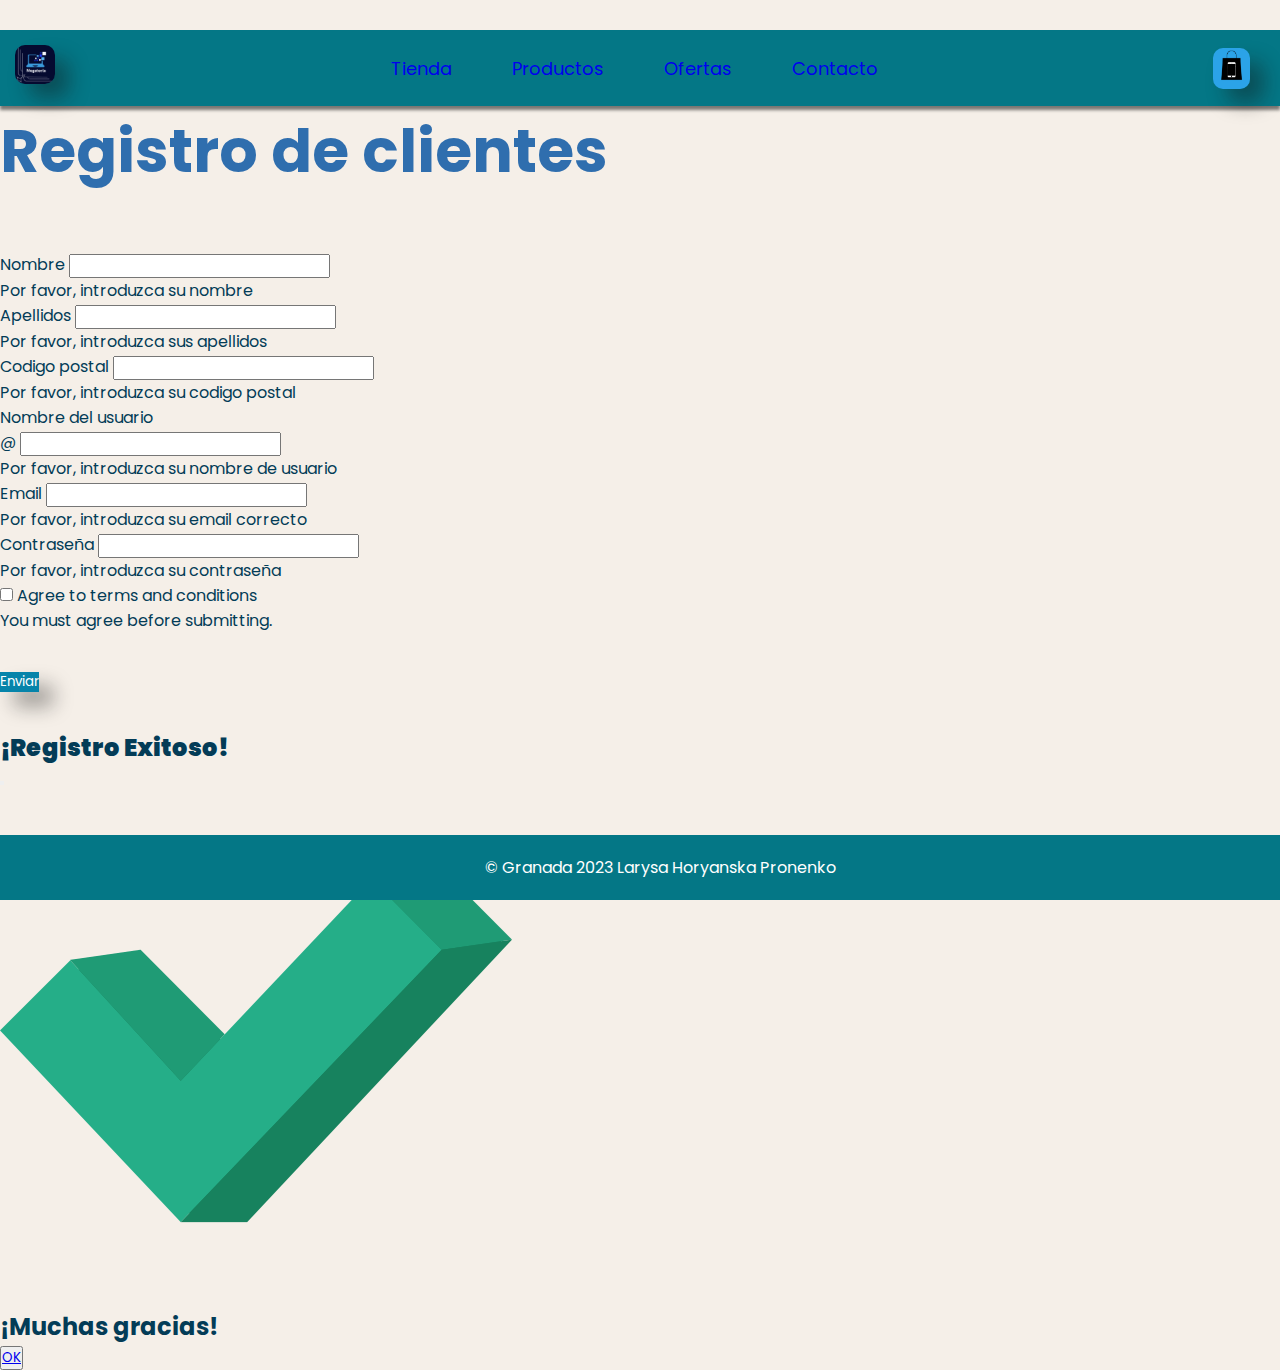
==== contacto.html @ dc383a8f "Update contacto.html" ====
<!DOCTYPE html>
<html lang="en">
  <head>
    <meta charset="UTF-8" />
    <meta http-equiv="X-UA-Compatible" content="IE=edge" />
    <meta name="viewport" content="width=device-width, initial-scale=1.0" />
    <link rel="preconnect" href="https://fonts.googleapis.com" />
    <link rel="preconnect" href="https://fonts.gstatic.com" crossorigin />
    <link
      href="https://fonts.googleapis.com/css2?family=Poppins&display=swap"
      rel="stylesheet"
    />
    <link
      href="https://cdn.jsdelivr.net/npm/bootstrap@5.0.2/dist/css/bootstrap.min.css"
      rel="stylesheet"
      integrity="sha384-EVSTQN3/azprG1Anm3QDgpJLIm9Nao0Yz1ztcQTwFspd3yD65VohhpuuCOmLASjC"
      crossorigin="anonymous"
    />
    <link rel="stylesheet" href="contacto.css" />
    <script
      src="https://cdn.jsdelivr.net/npm/bootstrap@5.3.1/dist/js/bootstrap.bundle.min.js"
      integrity="sha384-HwwvtgBNo3bZJJLYd8oVXjrBZt8cqVSpeBNS5n7C8IVInixGAoxmnlMuBnhbgrkm"
      crossorigin="anonymous"
    ></script>
    <title>Contacto</title>
  </head>
  <body style="background-color: rgb(245, 239, 232)">
    <div class="container-fluid">
      <header class="header">
        <div class="logo">
          <a href="index.html">
            <img
              src="./imagenes/logo2.png"
              alt="Tienda de informatica online Megatecla"
          /></a>
        </div>

        <div class="header-nav">
          <ul class="nav">
            <li class="nav-element">
              <a href="index.html">Tienda</a>
            </li>
            <li class="nav-element">
              <a href="productos.html">Productos</a>
            </li>
            <li class="nav-element">
              <a href="ofertas.html">Ofertas</a>
            </li>
            <li class="nav-element">
              <a href="contacto.html">Contacto</a>
            </li>
          </ul>
        </div>

        <div class="basket">
          <a href="#"
            ><img src="./imagenes/cesta.png" alt="Cesta_de_la_compra"
          /></a>
        </div>
      </header>

      <div class="text-center mt-5" style="color: rgb(47, 110, 174)">
        <h1>Registro de clientes</h1>
      </div>

      <div class="container-sm">
        <form class="row g-3 needs-validation" novalidate>
          <div class="col-md-4">
            <label for="validationCustom01" class="form-label">Nombre</label>
            <input
              type="text"
              class="form-control"
              id="validationCustom01"
              required
            />
            <div class="invalid-feedback">Por favor, introduzca su nombre</div>
          </div>
          <div class="col-md-4">
            <label for="validationCustom02" class="form-label">Apellidos</label>
            <input
              type="text"
              class="form-control"
              id="validationCustom02"
              required
            />
            <div class="invalid-feedback">
              Por favor, introduzca sus apellidos
            </div>
          </div>

          <div class="col-md-4">
            <label for="validationCustom01" class="form-label"
              >Codigo postal</label
            >
            <input
              type="number"
              class="form-control"
              id="validationCustom01"
              required
            />
            <div class="invalid-feedback">
              Por favor, introduzca su codigo postal
            </div>
          </div>

          <div class="col-md-4">
            <label for="validationCustomUsername" class="form-label"
              >Nombre del usuario</label
            >
            <div class="input-group has-validation">
              <span class="input-group-text" id="inputGroupPrepend">@</span>
              <input
                type="text"
                class="form-control"
                id="validationCustomUsername"
                aria-describedby="inputGroupPrepend"
                required
              />
              <div class="invalid-feedback">
                Por favor, introduzca su nombre de usuario
              </div>
            </div>
          </div>
          <div class="col-md-4">
            <label for="validationCustom03" class="form-label">Email</label>
            <input
              type="email"
              class="form-control"
              id="validationCustom03"
              required
            />
            <div class="invalid-feedback">
              Por favor, introduzca su email correcto
            </div>
          </div>

          <div class="col-md-4">
            <label for="validationCustom05" class="form-label"
              >Contraseña</label
            >
            <input
              type="password"
              class="form-control"
              id="validationCustom05"
              required
            />
            <div class="invalid-feedback">
              Por favor, introduzca su contraseña
            </div>
          </div>
          <div class="col-12">
            <div class="form-check">
              <input
                class="form-check-input"
                type="checkbox"
                value=""
                id="invalidCheck"
                required
              />
              <label class="form-check-label" for="invalidCheck">
                Agree to terms and conditions
              </label>
              <div class="invalid-feedback">
                You must agree before submitting.
              </div>
            </div>
          </div>
          <div class="col-12">
            <button class="btn btn-primary" type="submit">Enviar</button>
          </div>
        </form>

        <!-- <form class="row g-1 mt-5" id="forma">
          <div class="col-6">
            <img
              src="./imagenes/img31.jpg"
              class="img-thumbnail"
              alt="Seguridad de registro"
            />
          </div>

          <div class="col-6">
            <div class="row">
              <div class="col">
                <div class="form-floating">
                  <input
                    type="text"
                    class="form-control"
                    id="floating1"
                    placeholder="Nombre"
                    aria-label="Username"
                    aria-describedby="addon-wrapping"
                    required="required"
                  />
                  <label for="floating1"
                    ><abbr title="Campo obligatorio"></abbr>Nombre</label
                  >
                </div>
              </div>
            </div>

            <div class="row mt-3">
              <div class="col">
                <div class="form-floating">
                  <input
                    type="text"
                    class="form-control"
                    id="floating2"
                    placeholder="Apellidos"
                    aria-label="Username"
                    aria-describedby="addon-wrapping"
                    required="required"
                  />
                  <label for="floating2"
                    ><abbr title="Campo obligatorio"></abbr>Apellidos</label
                  >
                </div>
              </div>
            </div>
            <div class="row mt-3">
              <div class="col">
                <div class="form-floating">
                  <input
                    type="text"
                    class="form-control"
                    id="floating3"
                    placeholder="Direccion"
                    aria-label="Username"
                    aria-describedby="addon-wrapping"
                    required="required"
                  />
                  <label for="floating3"
                    ><abbr title="Campo obligatorio"></abbr>Direccion</label
                  >
                </div>
              </div>
            </div>

            <div class="row mt-3">
              <div class="col">
                <div class="form-floating">
                  <input
                    type="email"
                    class="form-control"
                    id="floating4"
                    placeholder="Email"
                    aria-label=""
                    aria-describedby="addon-wrapping"
                    pattern="[a-z0-9._%+-]+@[a-z0-9.-]+\.[a-z]{2,4}$"
                    required="required"
                  />
                  <label for="floating4"
                    ><abbr title="Campo obligatorio"></abbr>Email</label
                  >
                </div>
              </div>
            </div>

            <div class="row mt-3">
              <div class="col">
                <div class="form-floating">
                  <input
                    type="text"
                    class="form-control"
                    id="floating5"
                    placeholder="Nombre del usuario"
                    aria-label="Username"
                    aria-describedby="addon-wrapping"
                    required="required"
                  />
                  <label for="floating5"
                    ><abbr title="Campo obligatorio"></abbr>Nombre del
                    usuario</label
                  >
                </div>
              </div>
            </div>

            <div class="row mt-3">
              <div class="col">
                <div class="form-floating">
                  <input
                    type="password"
                    class="form-control"
                    id="floating6"
                    placeholder="Contraseña"
                    aria-label="Username"
                    aria-describedby="addon-wrapping"
                    required="required"
                  />
                  <label for="floating6"
                    ><abbr title="Campo obligatorio"></abbr>Contraseña</label
                  >
                </div>
              </div>
            </div>

            <div class="row g-2 mt-5" style="padding-left: 30px">
              <p>
                Me gustaria recibir las promociones de la tienda "Megatecla"
              </p>
              <div class="form-check form-switch">
                <input
                  class="form-check-input"
                  type="checkbox"
                  id="mySwitch"
                  value="yes"
                  checked
                />
                <label class="form-check-label" for="mySwitch">No / Si</label>
              </div>
            </div>
            <div class="row mt-2">
              <div class="col">
                <div class="d-grid gap-2 col-10 mx-auto">
                  Añadimos data... para conectar con ventana modal-->
        <!-- <button
                    class="btn btn-sm btn-responsive"
                    data-bs-toggle="modal"
                    data-bs-target="#miModal"
                    style="background-color: rgb(245, 239, 232)"
                    type="submit"
                    value="submit"
                  >
                    <img
                      src="./imagenes/img.png"
                      alt="Registrate en tienda Megatecla"
                      width="120px"
                      class="rounded-3 d-inline-block align-text-top"
                    />
                  </button>
                </div>
              </div>
            </div>
          </div>
        </form> -->
      </div>

      <!--Creamos un div para modal ,clase fade hace aparicion mas suave-->
      <div
        class="modal fade"
        id="miModal"
        tabindex="-1"
        role="dialog"
        aria-hidden="true"
        area-labelledby="modalTitle"
      >
        <!--Para centrar usamos modal-dialog-centered-->
        <div class="modal-dialog modal-dialog-centered">
          <div class="modal-content">
            <div class="modal-header">
              <!--Para centrar texto usamos clase mx-auto-->
              <h2 class="modal-title mx-auto" id="modalTitle">
                <b>¡Registro Exitoso!</b>
              </h2>
              <button
                type="button"
                class="btn-close"
                data-bs-dismiss="modal"
                area-label="Close"
              ></button>
            </div>
            <div class="modal-body">
              <div class="container-border">
                <!--Para centrar imagen , lo convertimos en bloque d-block y centramos mx-auto-->
                <img
                  src="./imagenes/registro.png"
                  class="img-fluid d-block mx-auto"
                  alt="Registrado con exito"
                />
              </div>
              <h2 class="text-center">¡Muchas gracias!</h2>
            </div>
            <div class="modal-footer">
              <button
                type="button"
                class="btn btn-success"
                data-bs-dismiss="modal"
              >
                <a href="index.html">OK</a>
              </button>
            </div>
          </div>
        </div>
      </div>
      <footer>
        <p>
          &copy; Granada 2023
          <a href="https://www.linkedin.com/in/larysahoryanskapronenko/">
            Larysa Horyanska Pronenko</a
          >
        </p>
      </footer>
    </div>
    <script src="contacto.js"></script>
  </body>
</html>
---- contacto.css ----
* {
  margin: 0;
  padding: 0;
  font-family: "Poppins";
}

body {
  color: rgb(3, 60, 87);
}

.container-fluid {
  max-width: 100%;
  margin: auto;
  padding: 0;
}

.header {
  background-color: rgb(4, 119, 134);
  display: flex;
  justify-content: space-between;
  align-items: center;
  box-shadow: 0px 4px 3px rgba(0, 0, 0, 0.5);
  /* si queremos haser nav-bar pegado a top de la pagina
    position:fixed;
    z-index:1000;
    top:30px;
    /*max-width:1000px;*/
  /*left:0;*/
  width: 100%;
  margin-top: 30px;
}

.logo img {
  width: 40px;
  border-radius: 10px;
  box-shadow: 14px 14px 20px 0 rgba(20, 20, 20, 0.4);
  margin: 15px;
}

.nav {
  display: flex;
  justify-content: space-around;
  list-style: none;
  gap: 60px;
}
.nav li {
  font-size: 18px;
}

.nav li a {
  text-decoration: none;
}

.nav li a:visited {
  color: white;
}

.basket a {
  font-size: 18px;
  font-family: "Poppins";
  color: white;
  text-decoration: none;
  margin-right: 15px;
  display: flex;
  justify-content: space-between;
  align-items: center;
}

.basket img {
  width: 37px;
  border-radius: 10px;
  margin: 15px;
  box-shadow: 14px 14px 20px 0 rgba(20, 20, 20, 0.4);
}
div h1 {
  font-size: 60px;
  font-weight: bold;
  margin-bottom: 3.5rem;
}

.btn-primary {
  color: #fff;
  background-color: rgb(6, 132, 170);
  margin: 3% auto;
  align-self: center;
  align-items: center;
  border: none;
  box-shadow: 14px 14px 20px 0 rgba(20, 20, 20, 0.4);
}
/* Quitamos bordes de buton que aparacen cuando esta activo */
.btn:focus {
  background-color: rgb(189, 9, 54);
  outline: none;
  box-shadow: none;
}
.btn-primary:hover {
  background-color: rgb(3, 60, 87);
  box-shadow: 14px 14px 20px 0 rgba(20, 20, 20, 0.4);
}

footer {
  background-color: rgb(4, 119, 134);
  color: white;
  text-align: center;
  padding: 20px;
  position: fixed;
  z-index: 1000;
  bottom: 0;
  /*max-width:1000px;*/
  left: 0;
  width: 100%;
}

footer p a {
  color: white;
  text-decoration: none;
}
footer p:hover {
  color: white;
  text-decoration: none;
}
/*
.modal-header,
.modal-footer {
  border: none;
}

button,
a {
  text-decoration: none;
  color: white;
}
button,
a:hover {
  text-decoration: none;
  color: white;
}
h2 {
  color: rgb(6, 132, 170);
} */

@media (max-width: 700px) {
  div h1 {
    font-size: 46px;
  }
  .nav {
    gap: 10px;
    display: flex;
    flex-direction: column;
    align-items: center;
  }
}
/* .header {
    display: flex;
    justify-content: space-around;
  }
  ul {
    display: flex;
    flex-direction: column;
    align-items: center;
  }

  #forma {
    display: flex;
    flex-direction: column;
    align-items: center;
  }
  .nav {
    display: flex;
    flex-direction: column;
    gap: 10px;
  }
  .btn-responsive {
    width: 100%;
  }
  .btn img {
    width: 100%;
  }
  #floating5 {
    font-size: 14px !important;
  }
  label,
  .rounded-3 {
    font-size: 14px;
    min-width: 90% !important;
  }
} */
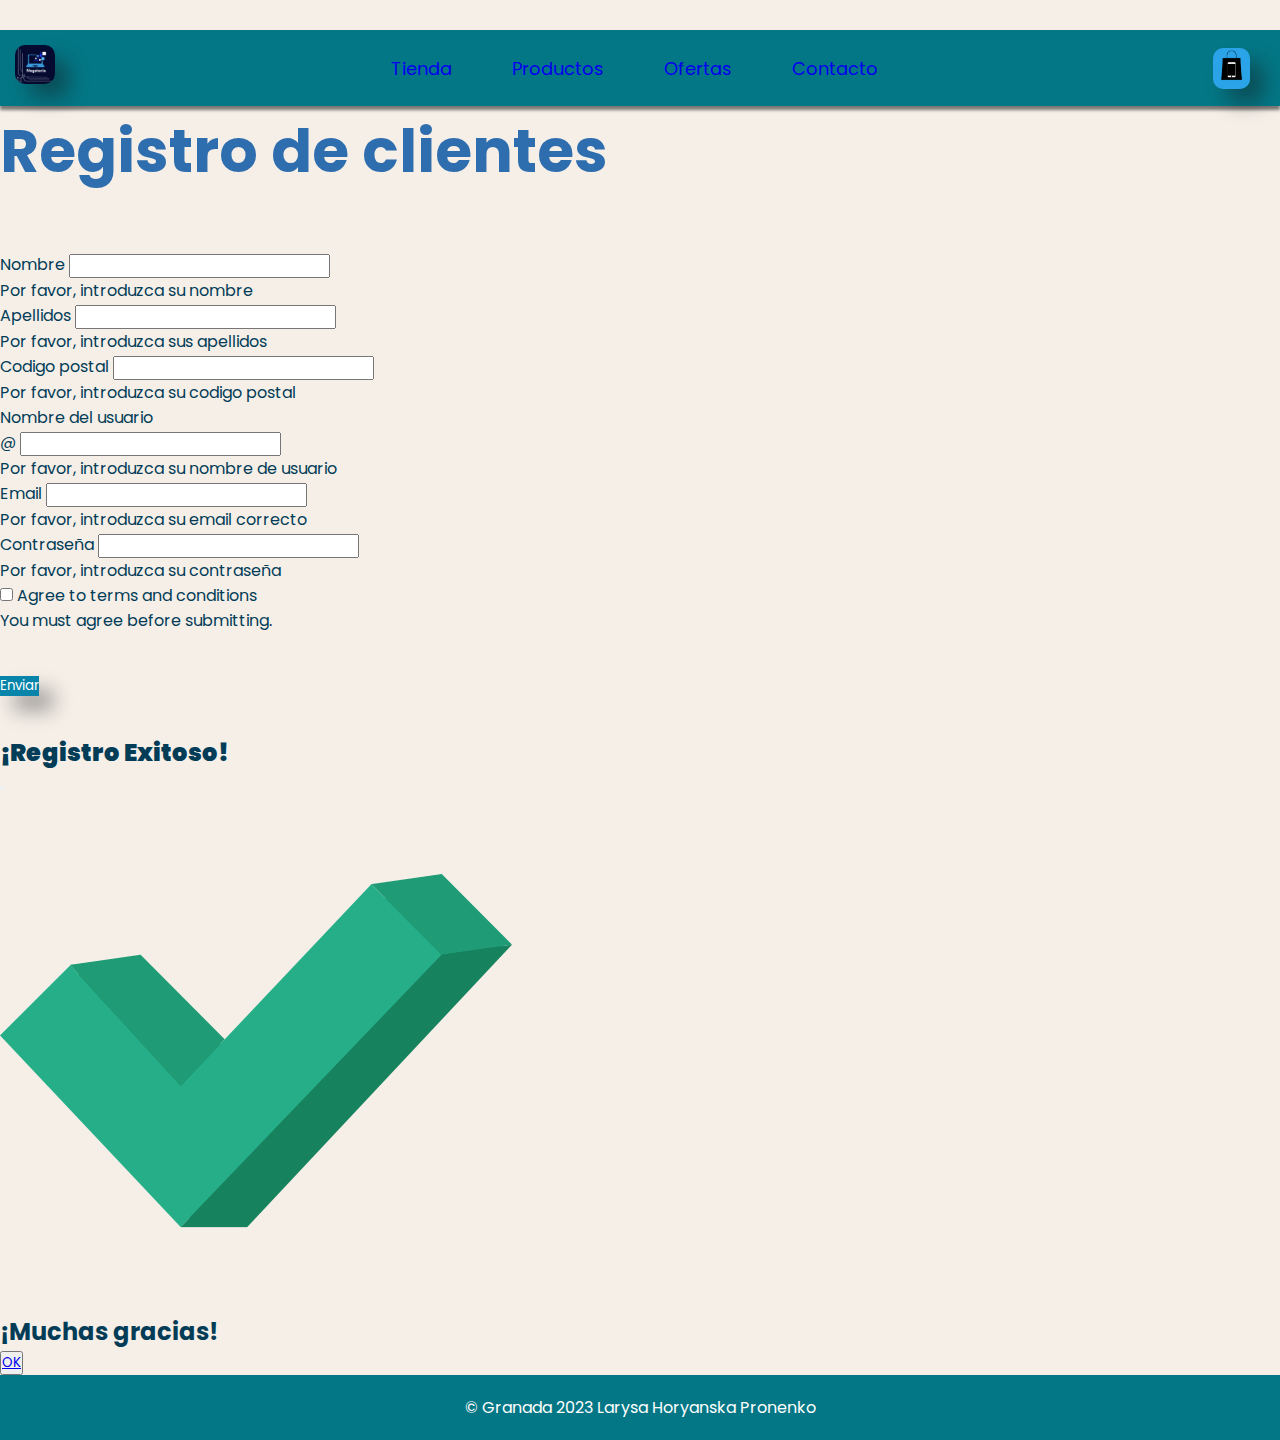
==== commit 06d2ba93: "boton" ====
--- a/contacto.html
+++ b/contacto.html
@@ -165,7 +165,7 @@
               </div>
             </div>
           </div>
-          <div class="col-12">
+          <div class="col-1">
             <button class="btn btn-primary" type="submit">Enviar</button>
           </div>
         </form>
--- a/contacto.css
+++ b/contacto.css
@@ -77,12 +77,15 @@
   font-weight: bold;
   margin-bottom: 3.5rem;
 }
-
+.col-1 {
+  align-self: center;
+  align-items: center;
+  margin: 3% auto;
+}
 .btn-primary {
   color: #fff;
   background-color: rgb(6, 132, 170);
-  margin: 3% auto;
-  align-self: center;
+
   align-items: center;
   border: none;
   box-shadow: 14px 14px 20px 0 rgba(20, 20, 20, 0.4);
@@ -103,12 +106,6 @@
   color: white;
   text-align: center;
   padding: 20px;
-  position: fixed;
-  z-index: 1000;
-  bottom: 0;
-  /*max-width:1000px;*/
-  left: 0;
-  width: 100%;
 }
 
 footer p a {
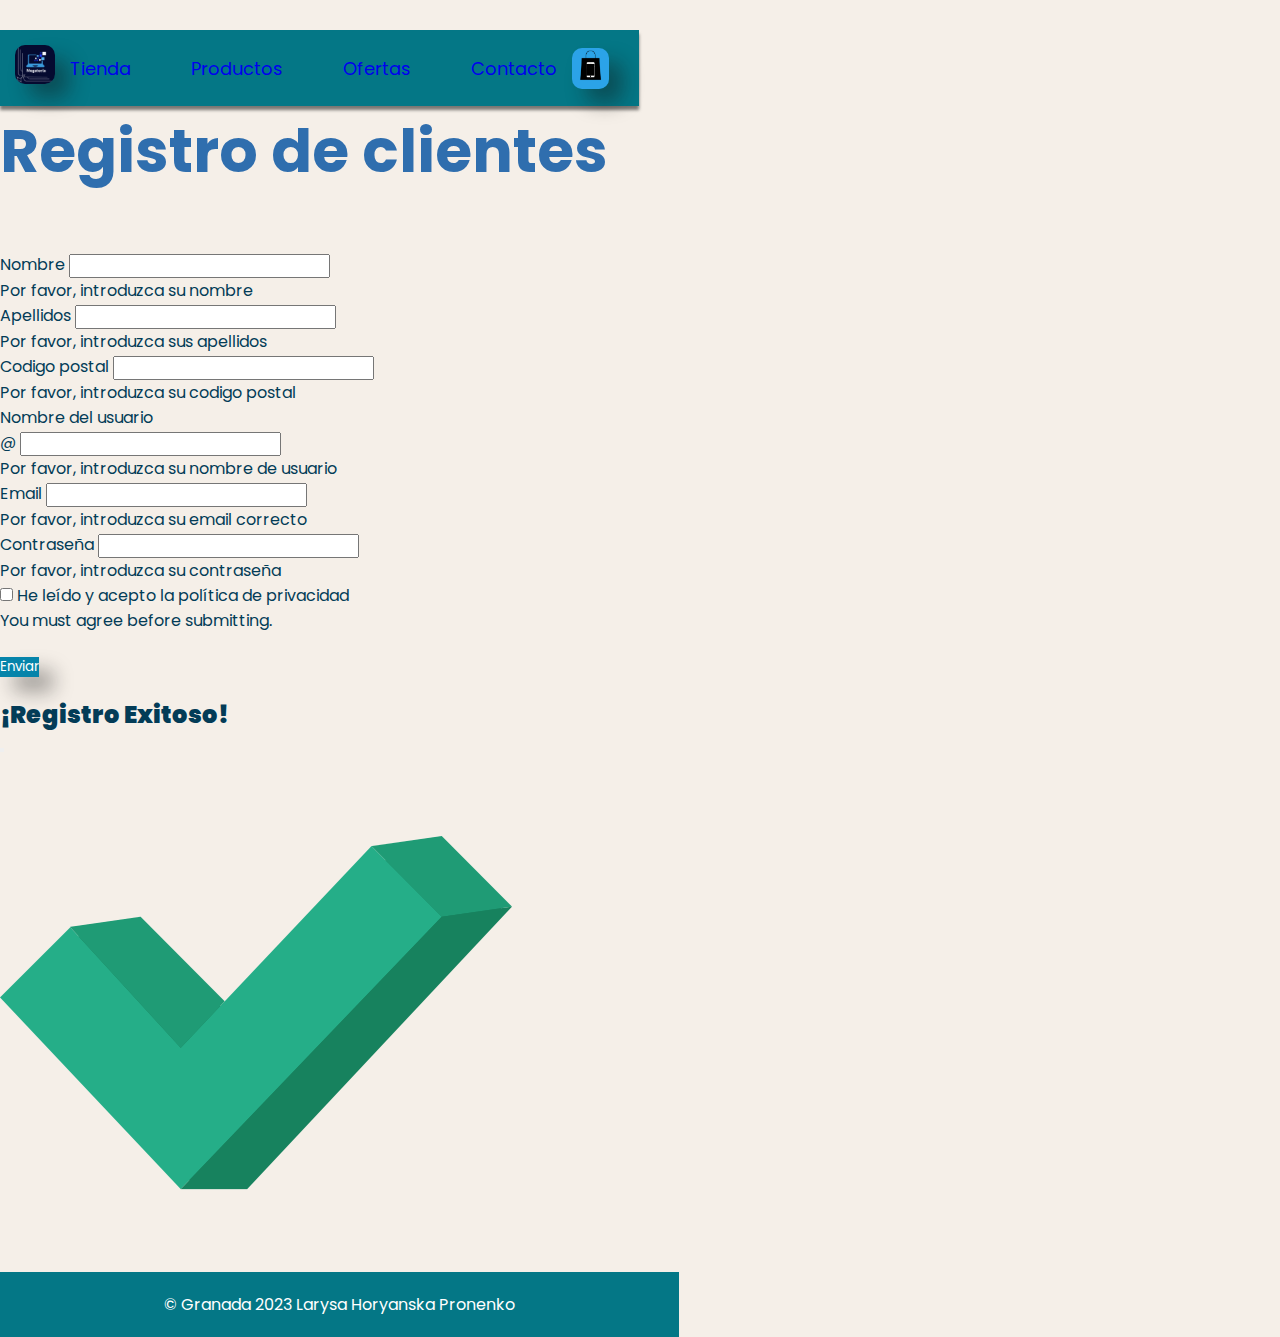
==== commit bde6465f: "politica privacidad" ====
--- a/contacto.html
+++ b/contacto.html
@@ -158,7 +158,7 @@
                 required
               />
               <label class="form-check-label" for="invalidCheck">
-                Agree to terms and conditions
+                He leído y acepto la política de privacidad
               </label>
               <div class="invalid-feedback">
                 You must agree before submitting.
--- a/contacto.css
+++ b/contacto.css
@@ -12,6 +12,7 @@
   max-width: 100%;
   margin: auto;
   padding: 0;
+  position: absolute;
 }
 
 .header {
@@ -78,8 +79,6 @@
   margin-bottom: 3.5rem;
 }
 .col-1 {
-  align-self: center;
-  align-items: center;
   margin: 3% auto;
 }
 .btn-primary {
@@ -106,13 +105,17 @@
   color: white;
   text-align: center;
   padding: 20px;
+  position: absolute;
+  bottom: 0;
+  width: 100%;
 }
 
 footer p a {
   color: white;
   text-decoration: none;
 }
-footer p:hover {
+footer p:hover,
+footer a:hover {
   color: white;
   text-decoration: none;
 }
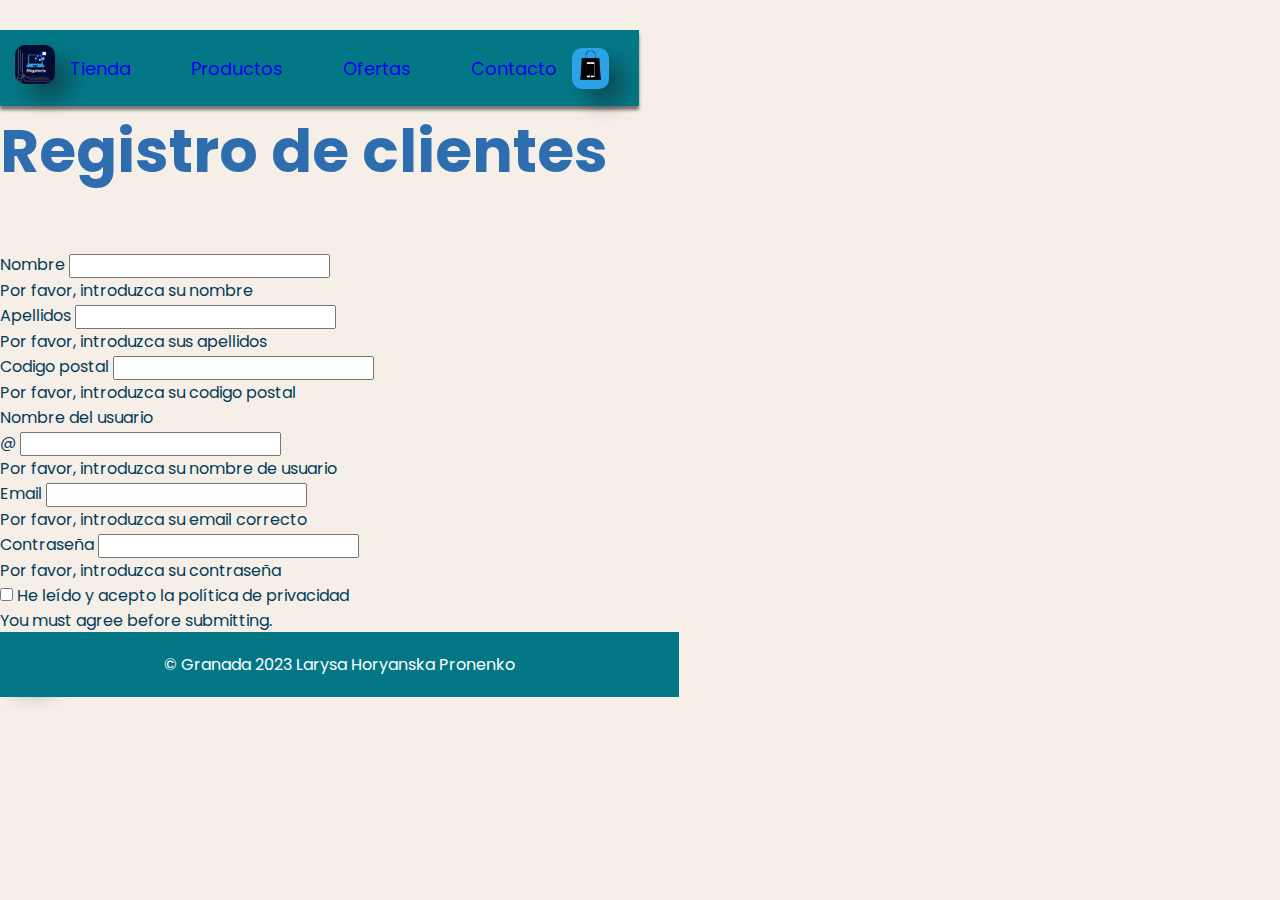
==== commit 8d8fab9b: "Update contacto.html" ====
--- a/contacto.html
+++ b/contacto.html
@@ -169,220 +169,8 @@
             <button class="btn btn-primary" type="submit">Enviar</button>
           </div>
         </form>
-
-        <!-- <form class="row g-1 mt-5" id="forma">
-          <div class="col-6">
-            <img
-              src="./imagenes/img31.jpg"
-              class="img-thumbnail"
-              alt="Seguridad de registro"
-            />
-          </div>
-
-          <div class="col-6">
-            <div class="row">
-              <div class="col">
-                <div class="form-floating">
-                  <input
-                    type="text"
-                    class="form-control"
-                    id="floating1"
-                    placeholder="Nombre"
-                    aria-label="Username"
-                    aria-describedby="addon-wrapping"
-                    required="required"
-                  />
-                  <label for="floating1"
-                    ><abbr title="Campo obligatorio"></abbr>Nombre</label
-                  >
-                </div>
-              </div>
-            </div>
-
-            <div class="row mt-3">
-              <div class="col">
-                <div class="form-floating">
-                  <input
-                    type="text"
-                    class="form-control"
-                    id="floating2"
-                    placeholder="Apellidos"
-                    aria-label="Username"
-                    aria-describedby="addon-wrapping"
-                    required="required"
-                  />
-                  <label for="floating2"
-                    ><abbr title="Campo obligatorio"></abbr>Apellidos</label
-                  >
-                </div>
-              </div>
-            </div>
-            <div class="row mt-3">
-              <div class="col">
-                <div class="form-floating">
-                  <input
-                    type="text"
-                    class="form-control"
-                    id="floating3"
-                    placeholder="Direccion"
-                    aria-label="Username"
-                    aria-describedby="addon-wrapping"
-                    required="required"
-                  />
-                  <label for="floating3"
-                    ><abbr title="Campo obligatorio"></abbr>Direccion</label
-                  >
-                </div>
-              </div>
-            </div>
-
-            <div class="row mt-3">
-              <div class="col">
-                <div class="form-floating">
-                  <input
-                    type="email"
-                    class="form-control"
-                    id="floating4"
-                    placeholder="Email"
-                    aria-label=""
-                    aria-describedby="addon-wrapping"
-                    pattern="[a-z0-9._%+-]+@[a-z0-9.-]+\.[a-z]{2,4}$"
-                    required="required"
-                  />
-                  <label for="floating4"
-                    ><abbr title="Campo obligatorio"></abbr>Email</label
-                  >
-                </div>
-              </div>
-            </div>
-
-            <div class="row mt-3">
-              <div class="col">
-                <div class="form-floating">
-                  <input
-                    type="text"
-                    class="form-control"
-                    id="floating5"
-                    placeholder="Nombre del usuario"
-                    aria-label="Username"
-                    aria-describedby="addon-wrapping"
-                    required="required"
-                  />
-                  <label for="floating5"
-                    ><abbr title="Campo obligatorio"></abbr>Nombre del
-                    usuario</label
-                  >
-                </div>
-              </div>
-            </div>
-
-            <div class="row mt-3">
-              <div class="col">
-                <div class="form-floating">
-                  <input
-                    type="password"
-                    class="form-control"
-                    id="floating6"
-                    placeholder="Contraseña"
-                    aria-label="Username"
-                    aria-describedby="addon-wrapping"
-                    required="required"
-                  />
-                  <label for="floating6"
-                    ><abbr title="Campo obligatorio"></abbr>Contraseña</label
-                  >
-                </div>
-              </div>
-            </div>
-
-            <div class="row g-2 mt-5" style="padding-left: 30px">
-              <p>
-                Me gustaria recibir las promociones de la tienda "Megatecla"
-              </p>
-              <div class="form-check form-switch">
-                <input
-                  class="form-check-input"
-                  type="checkbox"
-                  id="mySwitch"
-                  value="yes"
-                  checked
-                />
-                <label class="form-check-label" for="mySwitch">No / Si</label>
-              </div>
-            </div>
-            <div class="row mt-2">
-              <div class="col">
-                <div class="d-grid gap-2 col-10 mx-auto">
-                  Añadimos data... para conectar con ventana modal-->
-        <!-- <button
-                    class="btn btn-sm btn-responsive"
-                    data-bs-toggle="modal"
-                    data-bs-target="#miModal"
-                    style="background-color: rgb(245, 239, 232)"
-                    type="submit"
-                    value="submit"
-                  >
-                    <img
-                      src="./imagenes/img.png"
-                      alt="Registrate en tienda Megatecla"
-                      width="120px"
-                      class="rounded-3 d-inline-block align-text-top"
-                    />
-                  </button>
-                </div>
-              </div>
-            </div>
-          </div>
-        </form> -->
       </div>
 
-      <!--Creamos un div para modal ,clase fade hace aparicion mas suave-->
-      <div
-        class="modal fade"
-        id="miModal"
-        tabindex="-1"
-        role="dialog"
-        aria-hidden="true"
-        area-labelledby="modalTitle"
-      >
-        <!--Para centrar usamos modal-dialog-centered-->
-        <div class="modal-dialog modal-dialog-centered">
-          <div class="modal-content">
-            <div class="modal-header">
-              <!--Para centrar texto usamos clase mx-auto-->
-              <h2 class="modal-title mx-auto" id="modalTitle">
-                <b>¡Registro Exitoso!</b>
-              </h2>
-              <button
-                type="button"
-                class="btn-close"
-                data-bs-dismiss="modal"
-                area-label="Close"
-              ></button>
-            </div>
-            <div class="modal-body">
-              <div class="container-border">
-                <!--Para centrar imagen , lo convertimos en bloque d-block y centramos mx-auto-->
-                <img
-                  src="./imagenes/registro.png"
-                  class="img-fluid d-block mx-auto"
-                  alt="Registrado con exito"
-                />
-              </div>
-              <h2 class="text-center">¡Muchas gracias!</h2>
-            </div>
-            <div class="modal-footer">
-              <button
-                type="button"
-                class="btn btn-success"
-                data-bs-dismiss="modal"
-              >
-                <a href="index.html">OK</a>
-              </button>
-            </div>
-          </div>
-        </div>
-      </div>
       <footer>
         <p>
           &copy; Granada 2023
--- a/contacto.css
+++ b/contacto.css
@@ -6,13 +6,13 @@
 
 body {
   color: rgb(3, 60, 87);
+  position: absolute;
 }
 
 .container-fluid {
   max-width: 100%;
   margin: auto;
   padding: 0;
-  position: absolute;
 }
 
 .header {
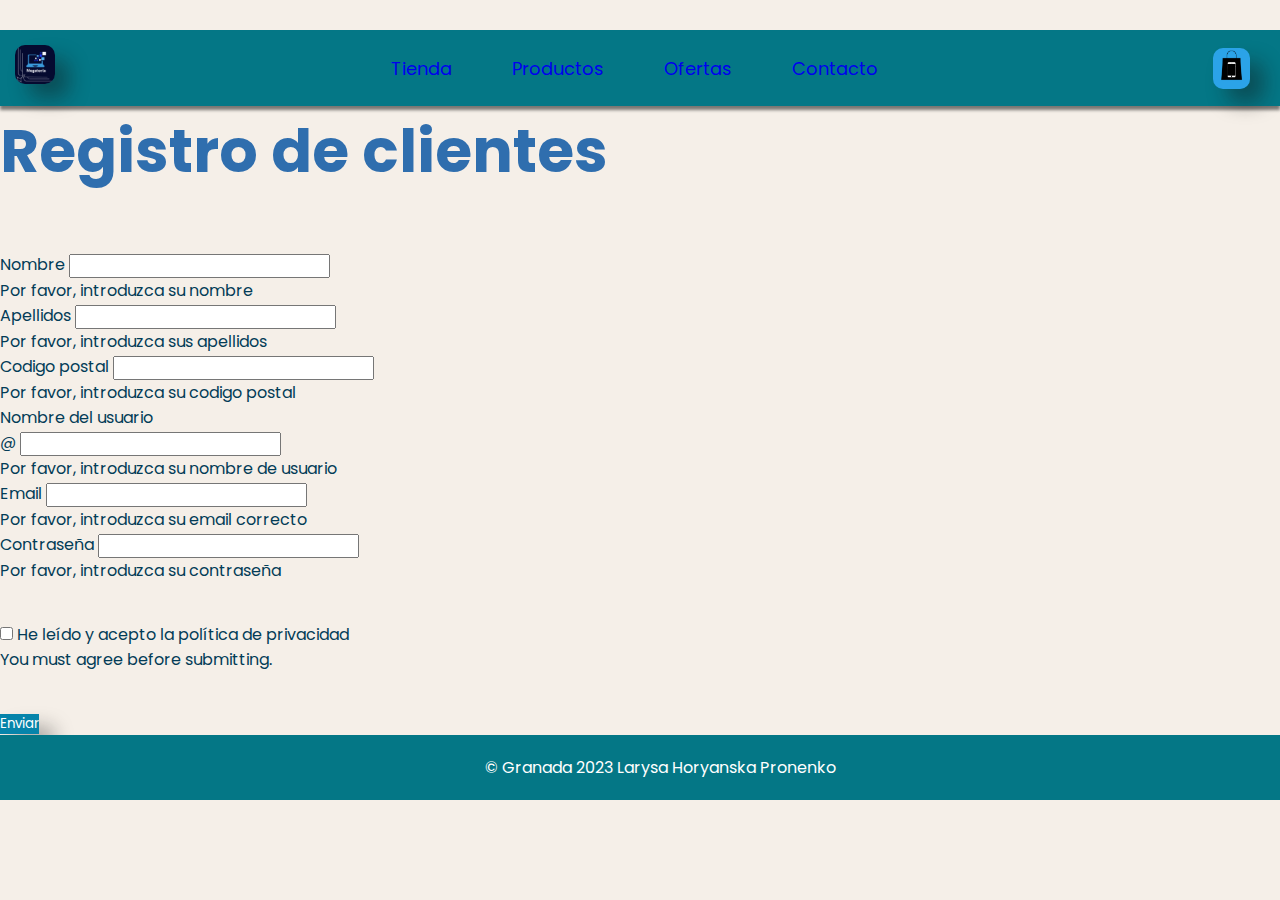
==== commit 1aa32146: "boton" ====
--- a/contacto.html
+++ b/contacto.html
@@ -148,7 +148,7 @@
               Por favor, introduzca su contraseña
             </div>
           </div>
-          <div class="col-12">
+          <div class="col-6">
             <div class="form-check">
               <input
                 class="form-check-input"
--- a/contacto.css
+++ b/contacto.css
@@ -6,7 +6,6 @@
 
 body {
   color: rgb(3, 60, 87);
-  position: absolute;
 }
 
 .container-fluid {
@@ -78,13 +77,13 @@
   font-weight: bold;
   margin-bottom: 3.5rem;
 }
-.col-1 {
+.col-6 {
   margin: 3% auto;
 }
 .btn-primary {
   color: #fff;
   background-color: rgb(6, 132, 170);
-
+  max-width: 100%;
   align-items: center;
   border: none;
   box-shadow: 14px 14px 20px 0 rgba(20, 20, 20, 0.4);
@@ -106,7 +105,7 @@
   text-align: center;
   padding: 20px;
   position: absolute;
-  bottom: 0;
+
   width: 100%;
 }
 
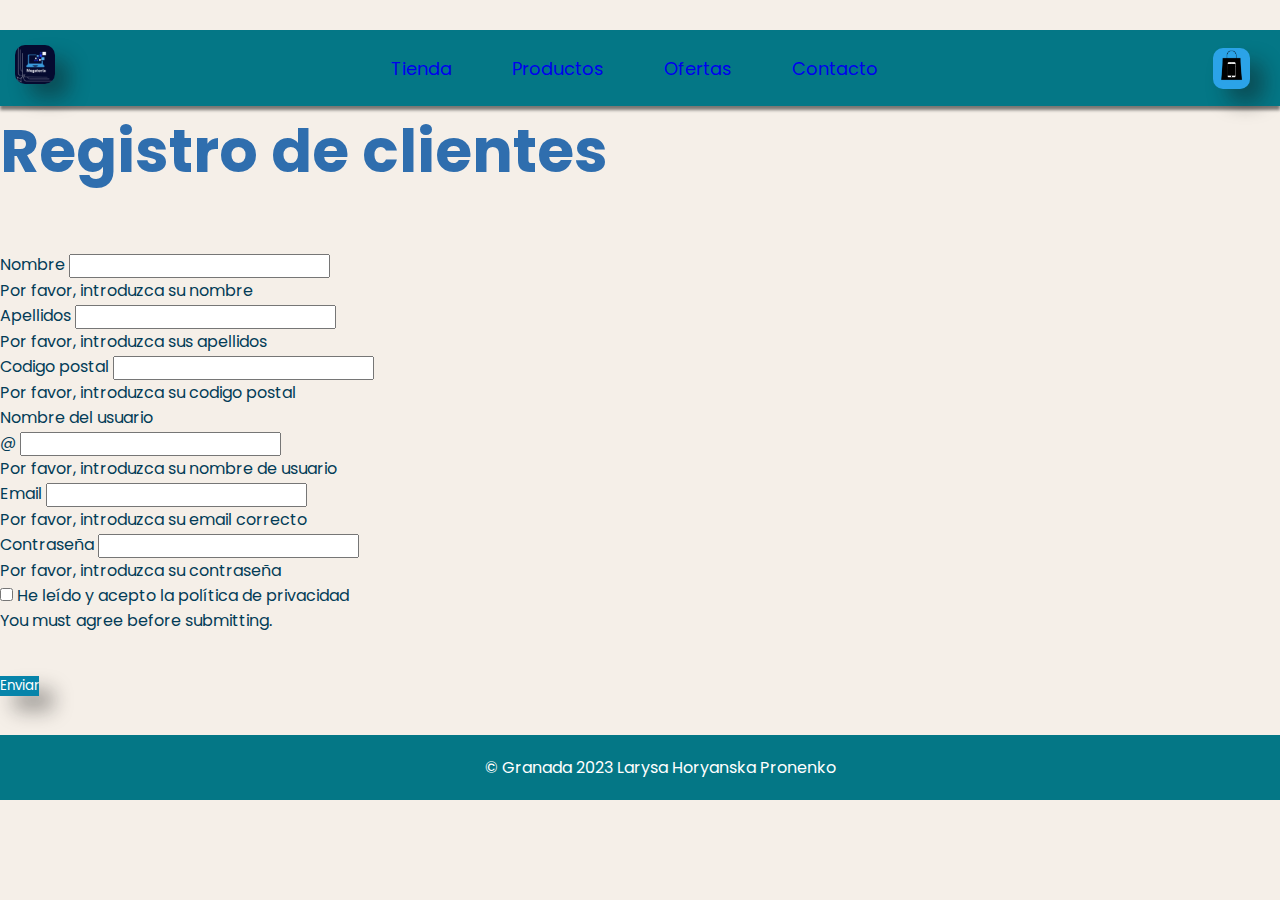
==== commit 3d96c189: "Update contacto.html" ====
--- a/contacto.html
+++ b/contacto.html
@@ -148,7 +148,7 @@
               Por favor, introduzca su contraseña
             </div>
           </div>
-          <div class="col-6">
+          <div class="col-12">
             <div class="form-check">
               <input
                 class="form-check-input"
@@ -165,7 +165,7 @@
               </div>
             </div>
           </div>
-          <div class="col-1">
+          <div class="col-6">
             <button class="btn btn-primary" type="submit">Enviar</button>
           </div>
         </form>
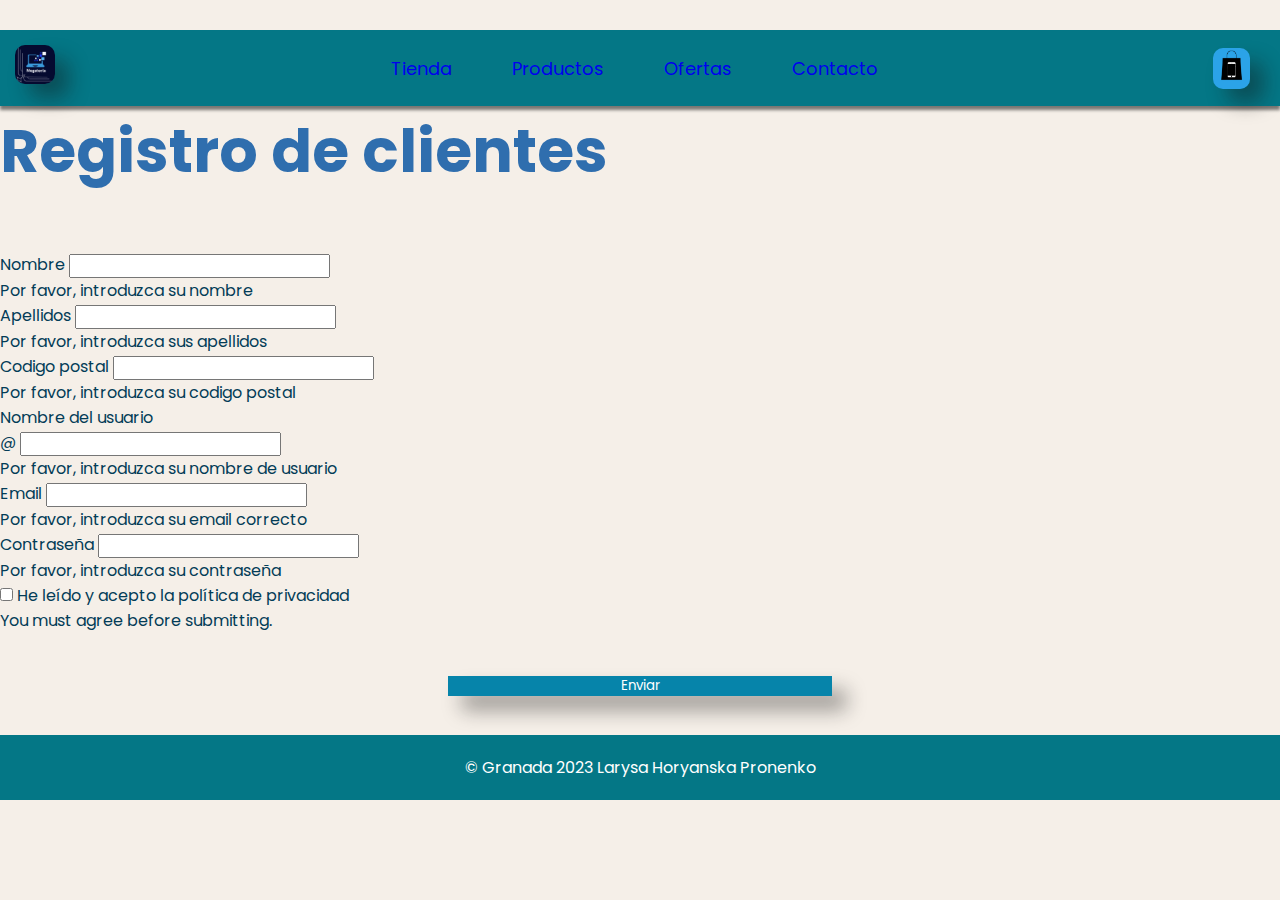
==== commit 5069a0e2: "Update contacto.html" ====
--- a/contacto.html
+++ b/contacto.html
@@ -170,16 +170,15 @@
           </div>
         </form>
       </div>
-
-      <footer>
-        <p>
-          &copy; Granada 2023
-          <a href="https://www.linkedin.com/in/larysahoryanskapronenko/">
-            Larysa Horyanska Pronenko</a
-          >
-        </p>
-      </footer>
     </div>
+    <footer>
+      <p>
+        &copy; Granada 2023
+        <a href="https://www.linkedin.com/in/larysahoryanskapronenko/">
+          Larysa Horyanska Pronenko</a
+        >
+      </p>
+    </footer>
     <script src="contacto.js"></script>
   </body>
 </html>
--- a/contacto.css
+++ b/contacto.css
@@ -10,6 +10,7 @@
 
 .container-fluid {
   max-width: 100%;
+
   margin: auto;
   padding: 0;
 }
@@ -79,8 +80,10 @@
 }
 .col-6 {
   margin: 3% auto;
+  max-width: 30%;
 }
 .btn-primary {
+  min-width: 100%;
   color: #fff;
   background-color: rgb(6, 132, 170);
   max-width: 100%;
@@ -88,6 +91,7 @@
   border: none;
   box-shadow: 14px 14px 20px 0 rgba(20, 20, 20, 0.4);
 }
+
 /* Quitamos bordes de buton que aparacen cuando esta activo */
 .btn:focus {
   background-color: rgb(189, 9, 54);
@@ -104,9 +108,6 @@
   color: white;
   text-align: center;
   padding: 20px;
-  position: absolute;
-
-  width: 100%;
 }
 
 footer p a {
@@ -138,15 +139,25 @@
   color: rgb(6, 132, 170);
 } */
 
-@media (max-width: 700px) {
+@media (max-width: 768px) {
   div h1 {
-    font-size: 46px;
+    font-size: 44px;
   }
   .nav {
     gap: 10px;
     display: flex;
     flex-direction: column;
     align-items: center;
+  }
+
+  .col-6 {
+    max-width: 50%;
+  }
+}
+
+@media (max-width: 500px) {
+  div h1 {
+    font-size: 40px;
   }
 }
 /* .header {
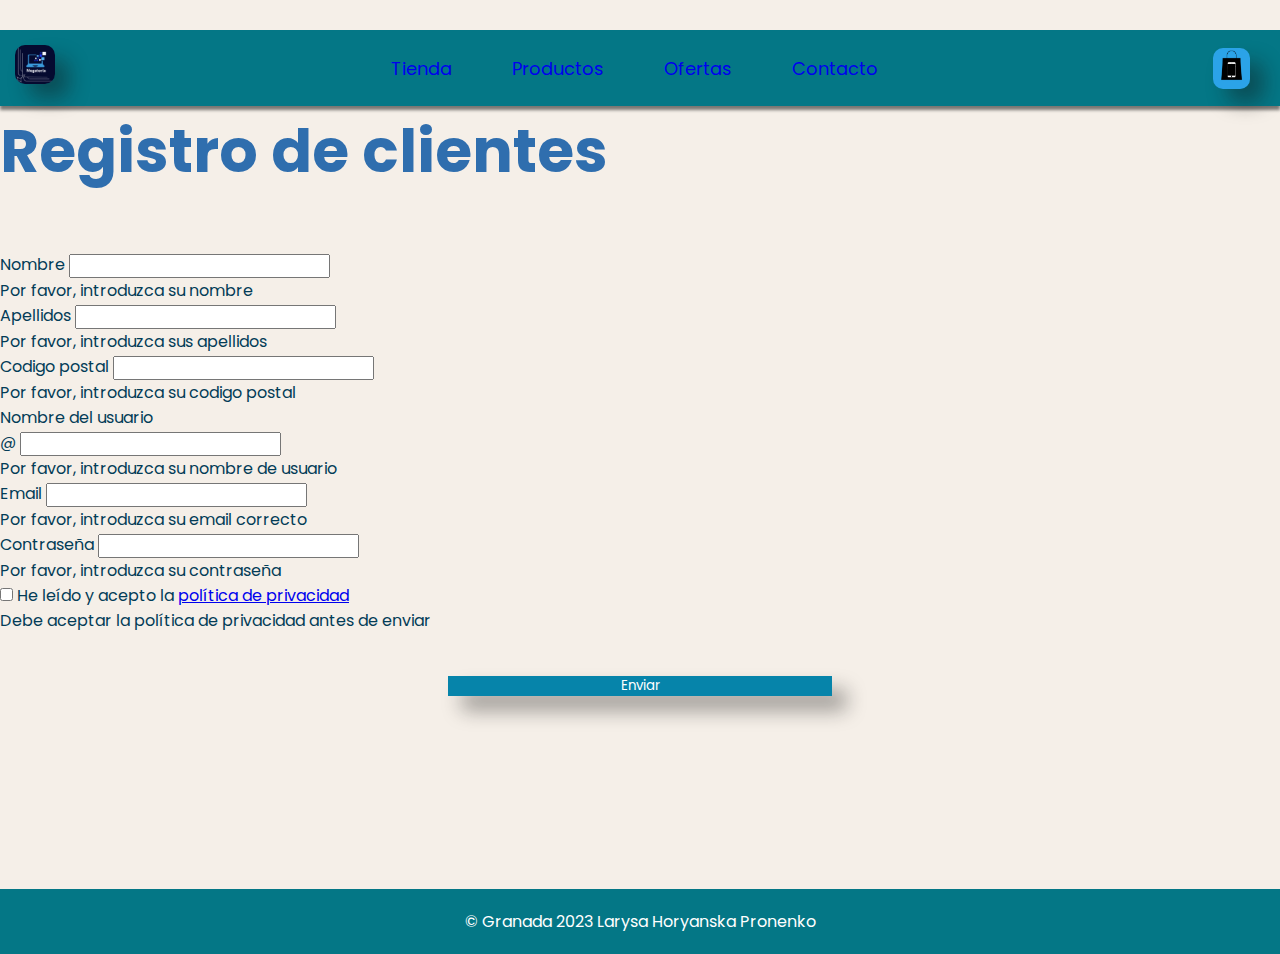
==== commit eadd986d: "politica de privacidad" ====
--- a/contacto.html
+++ b/contacto.html
@@ -158,10 +158,10 @@
                 required
               />
               <label class="form-check-label" for="invalidCheck">
-                He leído y acepto la política de privacidad
+                He leído y acepto la <a href="#">política de privacidad</a>
               </label>
               <div class="invalid-feedback">
-                You must agree before submitting.
+                Debe aceptar la política de privacidad antes de enviar
               </div>
             </div>
           </div>
--- a/contacto.css
+++ b/contacto.css
@@ -108,6 +108,7 @@
   color: white;
   text-align: center;
   padding: 20px;
+  margin-top: 15%;
 }
 
 footer p a {
@@ -119,25 +120,6 @@
   color: white;
   text-decoration: none;
 }
-/*
-.modal-header,
-.modal-footer {
-  border: none;
-}
-
-button,
-a {
-  text-decoration: none;
-  color: white;
-}
-button,
-a:hover {
-  text-decoration: none;
-  color: white;
-}
-h2 {
-  color: rgb(6, 132, 170);
-} */
 
 @media (max-width: 768px) {
   div h1 {
@@ -153,6 +135,9 @@
   .col-6 {
     max-width: 50%;
   }
+  footer {
+    margin-top: 0;
+  }
 }
 
 @media (max-width: 500px) {
@@ -160,38 +145,3 @@
     font-size: 40px;
   }
 }
-/* .header {
-    display: flex;
-    justify-content: space-around;
-  }
-  ul {
-    display: flex;
-    flex-direction: column;
-    align-items: center;
-  }
-
-  #forma {
-    display: flex;
-    flex-direction: column;
-    align-items: center;
-  }
-  .nav {
-    display: flex;
-    flex-direction: column;
-    gap: 10px;
-  }
-  .btn-responsive {
-    width: 100%;
-  }
-  .btn img {
-    width: 100%;
-  }
-  #floating5 {
-    font-size: 14px !important;
-  }
-  label,
-  .rounded-3 {
-    font-size: 14px;
-    min-width: 90% !important;
-  }
-} */
